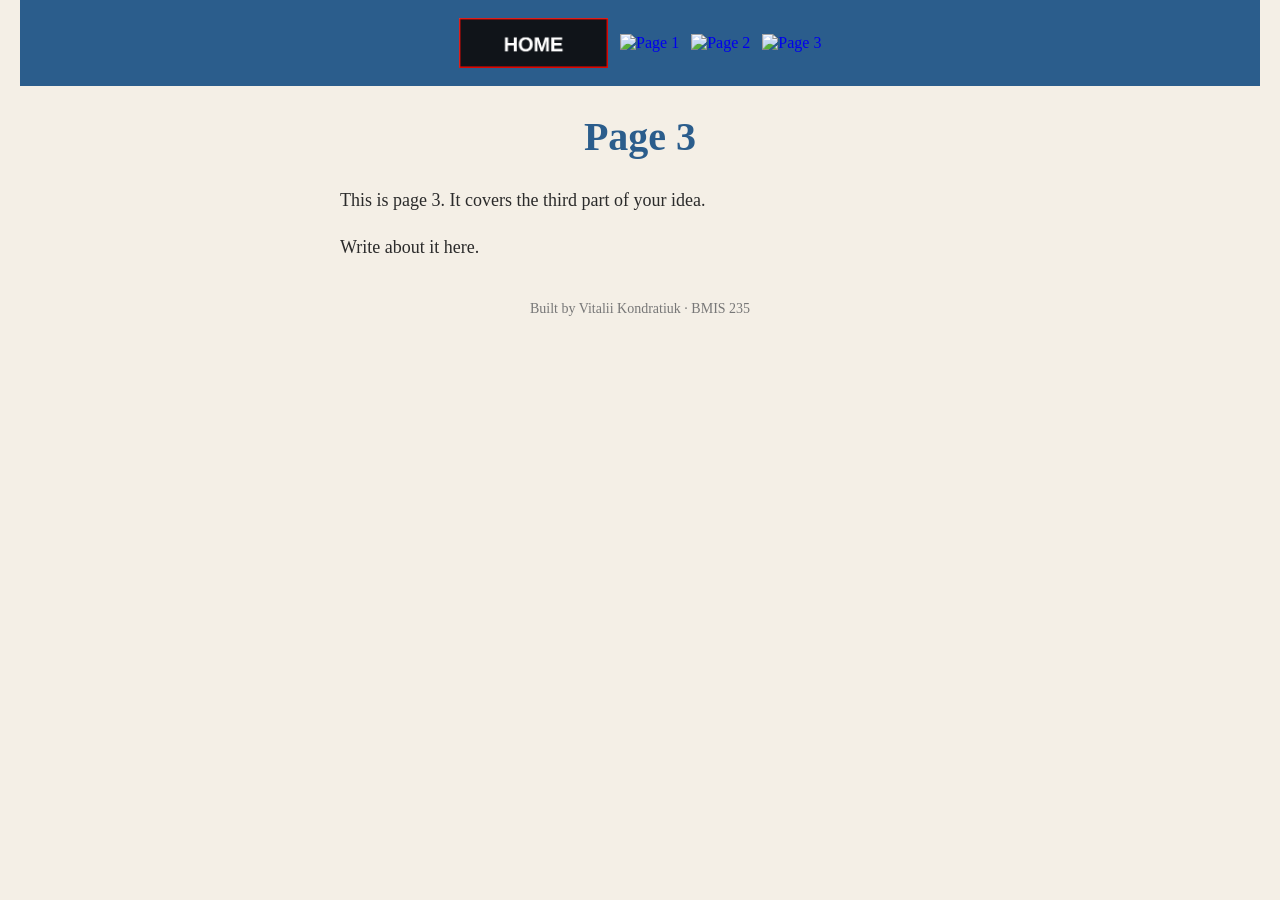
==== circuits.html @ 3b7a96bc "update home page" ====
<!DOCTYPE html>
<!--
  Author: Vitalii Kondratiuk
  GU username: vkondratiuk
  Course: BMIS 235 - HTML-3
-->
<html lang="en">
<head>
<meta charset="utf-8">
<meta name="author" content="Vitalii Kondratiuk">
<title>Page 3</title>
<link rel="stylesheet" href="styles.css">
</head>
<body>

<nav>
    <a href="index.html"><img src="img/home.png" alt="Home"></a>
    <a href="page1.html"><img src="img/page1.png" alt="Page 1"></a>
    <a href="page2.html"><img src="img/page2.png" alt="Page 2"></a>
    <a href="page3.html"><img src="img/page3.png" alt="Page 3"></a>
</nav>

<h1>Page 3</h1>
<p>This is page 3. It covers the third part of your idea.</p>
<p>Write about it here.</p>

<footer>Built by Vitalii Kondratiuk &middot; BMIS 235</footer>

</body>
</html>
---- styles.css ----
/* =====================================================================
   styles.css  ·  YOUR BRAND
   ---------------------------------------------------------------------
   This one file is your brand guide. Every page that links to it gets
   the same font, the same colors and the same spacing.
   Change a color here once, and every page changes.

   Use the same font and colors you picked for your Excel menu images,
   so the menu and the pages look like one brand.
   ===================================================================== */

body {
    font-family: Georgia, "Times New Roman", serif;
    background-color: #f4efe6;
    color: #2b2b2b;
    margin: 0;
    padding: 0 20px 40px 20px;
}

/* the menu at the top of every page */
nav {
    background-color: #2b5d8c;
    padding: 14px;
    text-align: center;
}

/* every image inside the menu is forced to the same height.
   If your images still look different sizes, their WIDTHS are
   different: go back to Excel and make every cell the same size. */
nav img {
    height: 50px;
    margin: 4px;
    vertical-align: middle;
}

/* no underline or border around the image links */
nav a {
    text-decoration: none;
}

h1 {
    color: #2b5d8c;
    text-align: center;
    font-size: 40px;
}

p {
    max-width: 600px;
    margin: 20px auto;
    font-size: 18px;
    line-height: 1.5;
}

footer {
    text-align: center;
    font-size: 14px;
    color: #777777;
    margin-top: 40px;
}
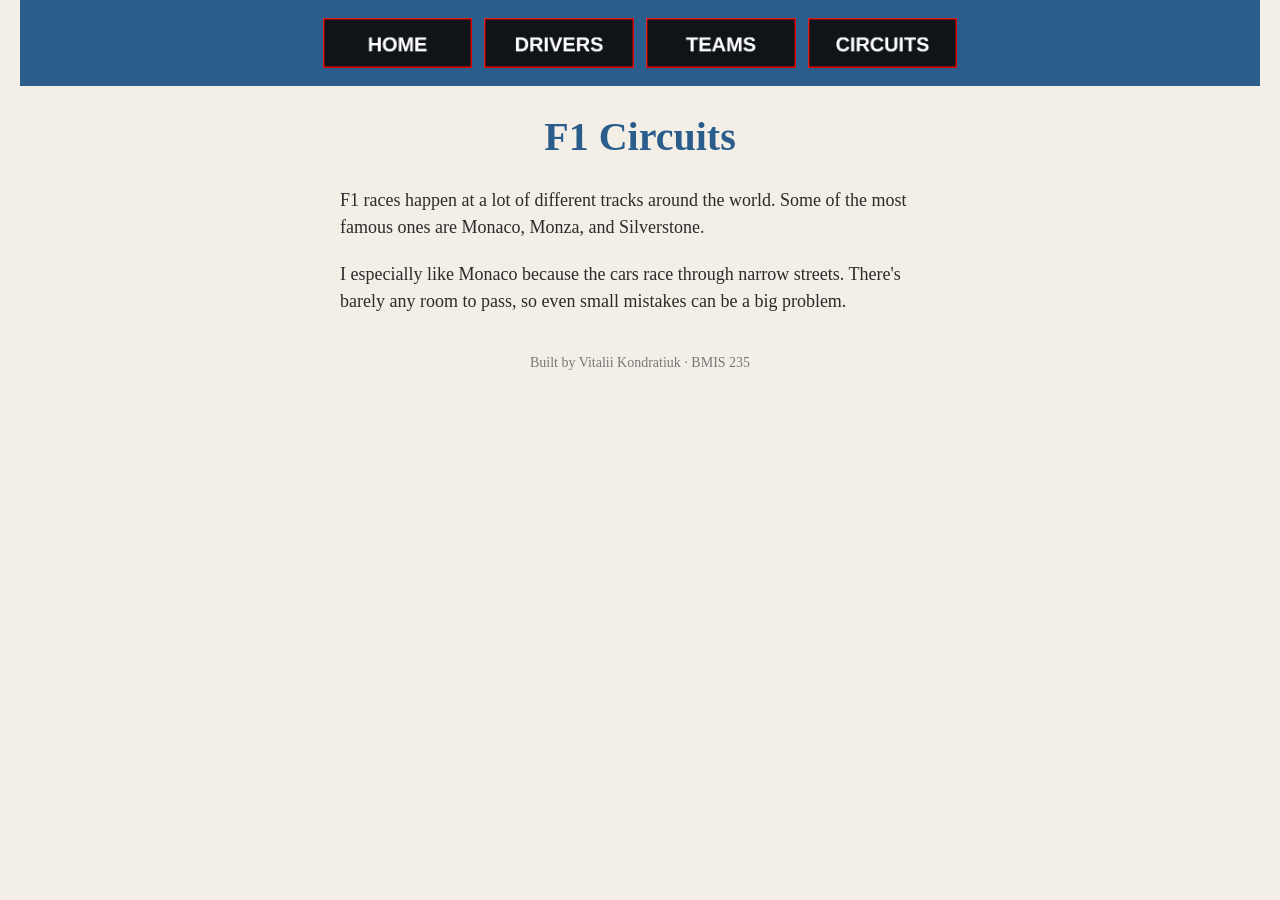
==== commit 7e295fad: "update pages" ====
--- a/circuits.html
+++ b/circuits.html
@@ -1,4 +1,3 @@
-
 <!DOCTYPE html>
 <!--
   Author: Vitalii Kondratiuk
@@ -9,21 +8,24 @@
 <head>
 <meta charset="utf-8">
 <meta name="author" content="Vitalii Kondratiuk">
-<title>Page 3</title>
+<meta name="viewport" content="width=device-width, initial-scale=1">
+<title>Formula 1 | Circuits</title>
 <link rel="stylesheet" href="styles.css">
 </head>
 <body>
 
 <nav>
     <a href="index.html"><img src="img/home.png" alt="Home"></a>
-    <a href="page1.html"><img src="img/page1.png" alt="Page 1"></a>
-    <a href="page2.html"><img src="img/page2.png" alt="Page 2"></a>
-    <a href="page3.html"><img src="img/page3.png" alt="Page 3"></a>
+    <a href="drivers.html"><img src="img/drivers.png" alt="Drivers"></a>
+    <a href="teams.html"><img src="img/teams.png" alt="Teams"></a>
+    <a href="circuits.html"><img src="img/circuits.png" alt="Circuits"></a>
 </nav>
 
-<h1>Page 3</h1>
-<p>This is page 3. It covers the third part of your idea.</p>
-<p>Write about it here.</p>
+<h1>F1 Circuits</h1>
+
+<p>F1 races happen at a lot of different tracks around the world. Some of the most famous ones are Monaco, Monza, and Silverstone.</p>
+
+<p>I especially like Monaco because the cars race through narrow streets. There's barely any room to pass, so even small mistakes can be a big problem.</p>
 
 <footer>Built by Vitalii Kondratiuk &middot; BMIS 235</footer>
 
